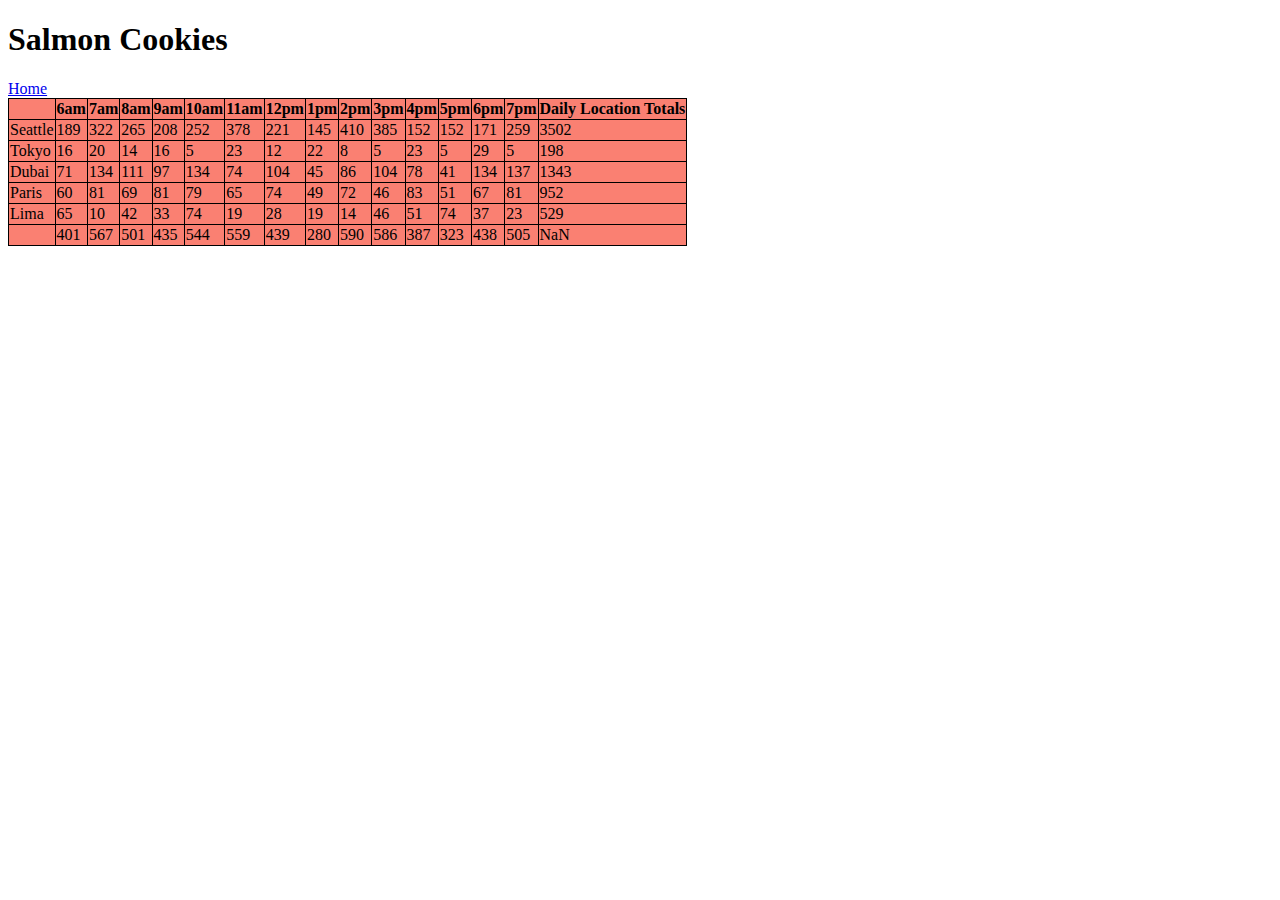
==== sales.html @ e189fc7f "table and table background color" ====
<!DOCTYPE html>
<html lang="en">
  <head>
    <meta charset="UTF-8">
    <meta http-equiv="X-UA-Compatible" content="IE=edge">
    <meta name="viewport" content="width=device-width, initial-scale=1.0">
    <!link rel="stylesheet" href="css/reset.css"-->
    <link rel="'stylesheet" href="css/style.css">
    <title>Salmon Cookies</title>
    <link href="style.css" type="text/css" rel="stylesheet">
  </head>
  <body>
    <header>
      <h1>Salmon Cookies</h1> 
      <nav><a href="index.html">Home</a></nav>
    </header>
    <main>
      <section id="cookiesForm"></section>
      <div id="salesdata">
      </div>
    </main>
    <footer>
      <script src="app.js"></script>
    </footer>
  </body>
</html>
---- style.css ----
table,th, td {
  background-color: salmon;
  border: 1px solid;
  border-collapse: collapse ;
  border-color: black;
  
}
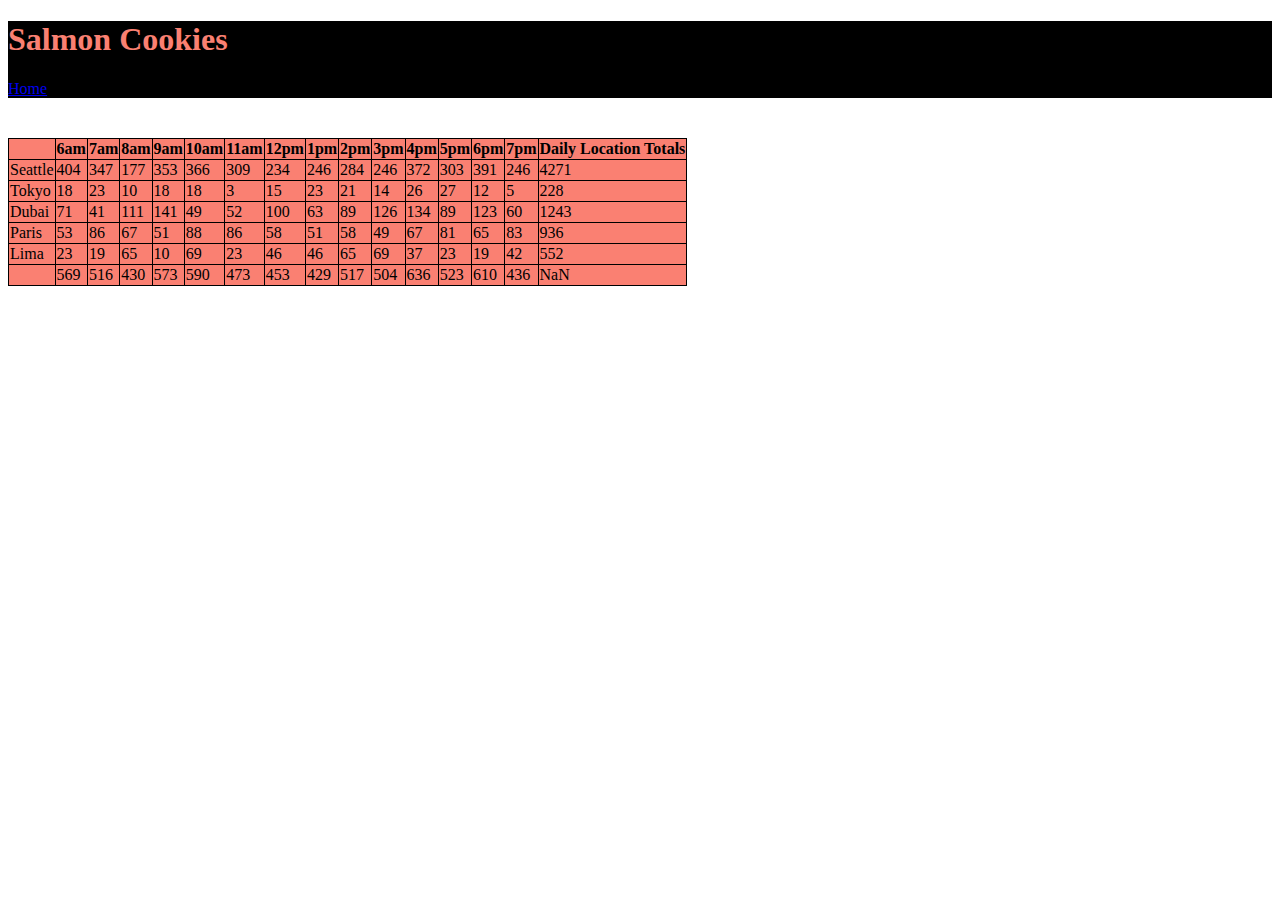
==== commit 9567abe7: "updated" ====
--- a/sales.html
+++ b/sales.html
@@ -12,7 +12,7 @@
   <body>
     <header>
       <h1>Salmon Cookies</h1> 
-      <nav><a href="index.html">Home</a></nav>
+      <nav class="NavPg2"><a href="index.html">Home</a></nav>
     </header>
     <main>
       <section id="cookiesForm"></section>
--- a/style.css
+++ b/style.css
@@ -1,4 +1,33 @@
+header{
+  background-color: black;
+  color: salmon;
+  /* display: flex; */
+  justify-content: center;
+}
+nav ul{
+  /* display: flex; */
+  /* flex-direction:row; */
+  list-style-type: none;
+  padding: 0;
+  margin: 0;
+  background-color: salmon;
+}
+nav ul li {
+  display: inline-block; 
+  padding: 1em 0;
+  text-align: center;
+  width: 100px;
+}
+main img {
+  display: block;
+  margin-left: auto;
+  margin-right: auto;
+  width: 75%;
+}
 
+.LocationList {
+  margin: 3em;
+}
 table,th, td {
   background-color: salmon;
   border: 1px solid;
@@ -6,3 +35,9 @@
   border-color: black;
   
 }
+#cookiesForm{
+display: block;
+margin-top: 40px;
+margin-left: 40px;
+margin-right: 40px;
+}
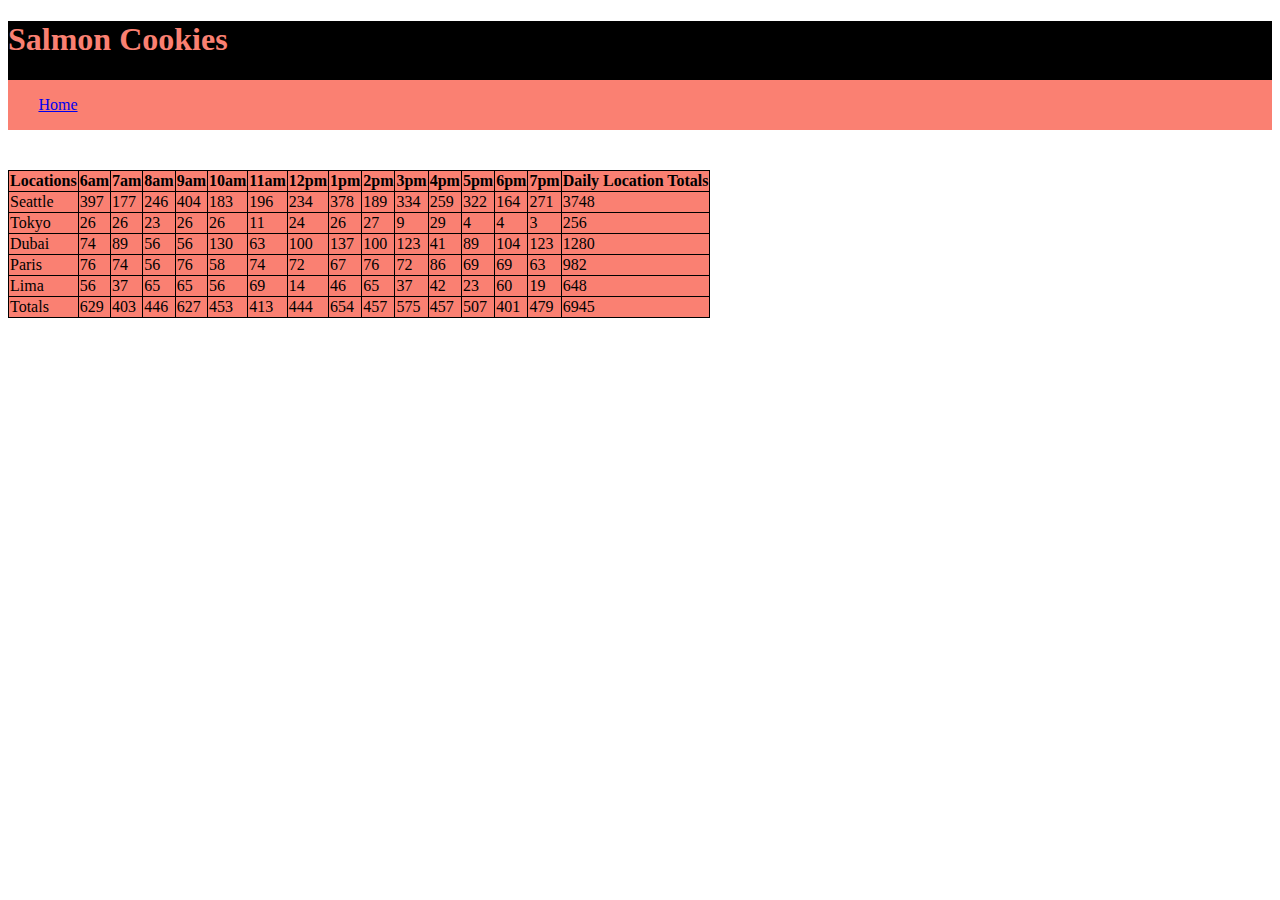
==== commit b95410e8: "All totals in place, nav on sales data fixed" ====
--- a/sales.html
+++ b/sales.html
@@ -12,7 +12,11 @@
   <body>
     <header>
       <h1>Salmon Cookies</h1> 
-      <nav class="NavPg2"><a href="index.html">Home</a></nav>
+      <nav>
+        <ul>
+          <li><a href="index.html">Home</a></li>
+        </ul>
+      </nav>  
     </header>
     <main>
       <section id="cookiesForm"></section>
--- a/style.css
+++ b/style.css
@@ -40,4 +40,4 @@
 margin-top: 40px;
 margin-left: 40px;
 margin-right: 40px;
-}
+}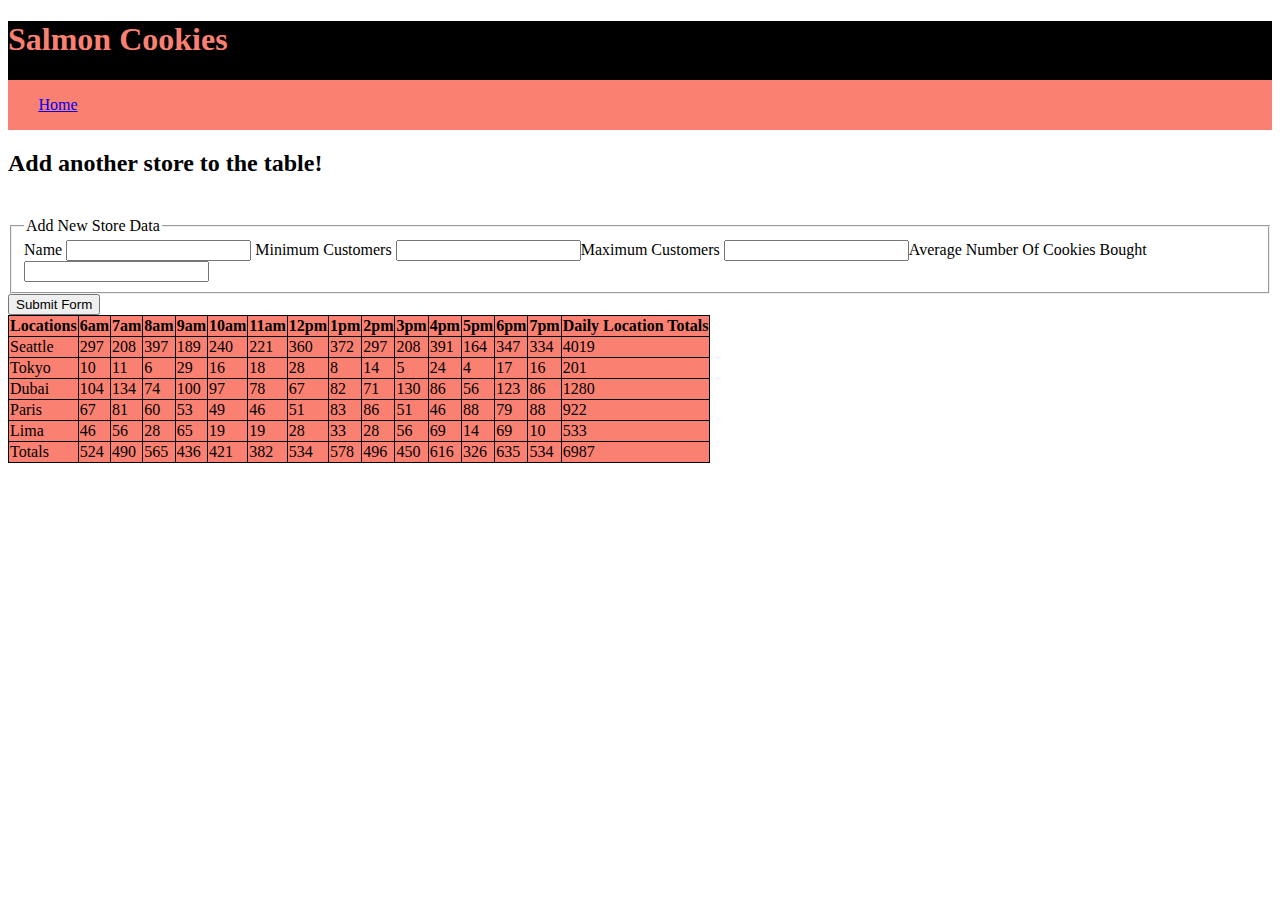
==== commit ffc00d63: "first attempt at adding data to table" ====
--- a/sales.html
+++ b/sales.html
@@ -19,8 +19,27 @@
       </nav>  
     </header>
     <main>
+      <h2>Add another store to the table!</h2>
+      <section id="add-new-store"></section>
       <section id="cookiesForm"></section>
       <div id="salesdata">
+        <form id="new-store-data">
+          <fieldset>
+            <legend>Add New Store Data</legend>
+            <label for="name">Name</label>
+            <input type="text" id="name" name="name">
+  
+            <label for="minCusty">Minimum Customers</label>
+            <input type="number" id="minCusty" name="'minCusty>"
+  
+            <label for="maxCusty">Maximum Customers</label>
+            <input type="number" id="maxCusty" name="'maxCusty>"
+  
+            <label for="averageCookieBought">Average Number Of Cookies Bought</label>
+            <input type="number" id="averageCookieBought" name="averageCookieBought">
+          </fieldset>
+          <button type="submit">Submit Form</button>
+        </form>
       </div>
     </main>
     <footer>
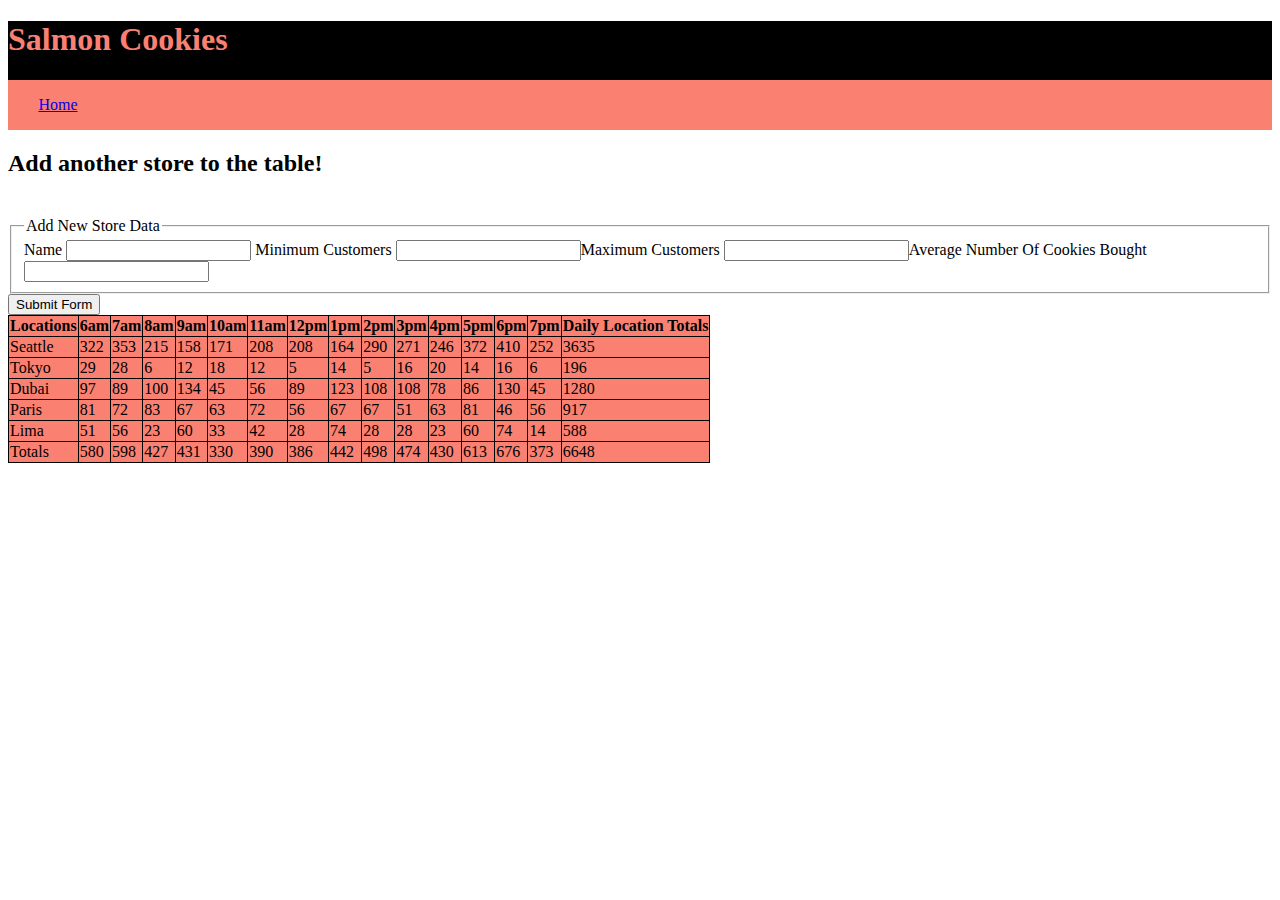
==== commit 25c49b06: "has addtions but they are undefined" ====
--- a/sales.html
+++ b/sales.html
@@ -20,10 +20,10 @@
     </header>
     <main>
       <h2>Add another store to the table!</h2>
-      <section id="add-new-store"></section>
+      <section id="new-store"></section>
       <section id="cookiesForm"></section>
       <div id="salesdata">
-        <form id="new-store-data">
+        <form id="new-form">
           <fieldset>
             <legend>Add New Store Data</legend>
             <label for="name">Name</label>
@@ -37,6 +37,7 @@
   
             <label for="averageCookieBought">Average Number Of Cookies Bought</label>
             <input type="number" id="averageCookieBought" name="averageCookieBought">
+
           </fieldset>
           <button type="submit">Submit Form</button>
         </form>
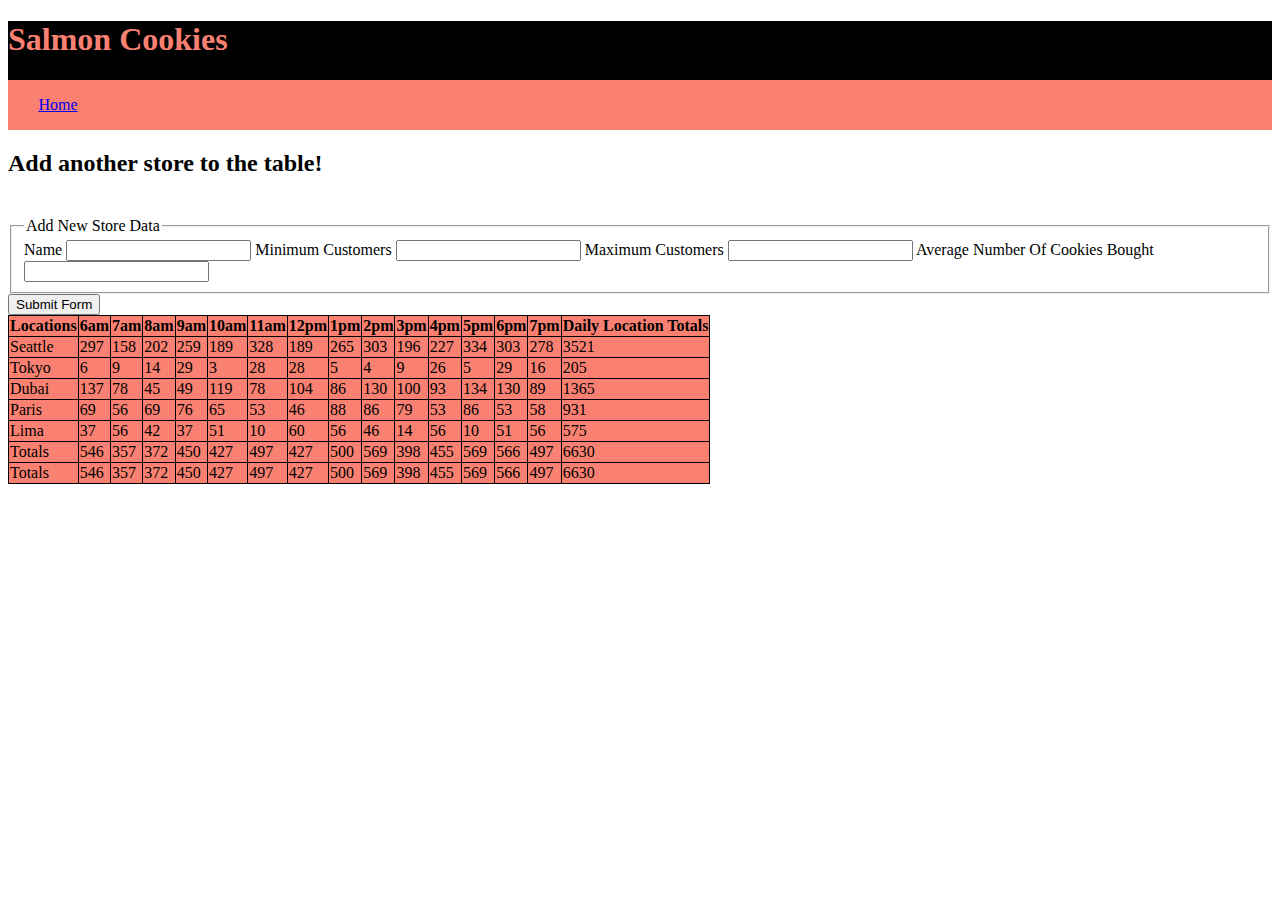
==== commit 21b3ee52: "wip" ====
--- a/sales.html
+++ b/sales.html
@@ -30,10 +30,10 @@
             <input type="text" id="name" name="name">
   
             <label for="minCusty">Minimum Customers</label>
-            <input type="number" id="minCusty" name="'minCusty>"
+            <input type="number" id="minCusty" name="minCusty">
   
             <label for="maxCusty">Maximum Customers</label>
-            <input type="number" id="maxCusty" name="'maxCusty>"
+            <input type="number" id="maxCusty" name="maxCusty">
   
             <label for="averageCookieBought">Average Number Of Cookies Bought</label>
             <input type="number" id="averageCookieBought" name="averageCookieBought">
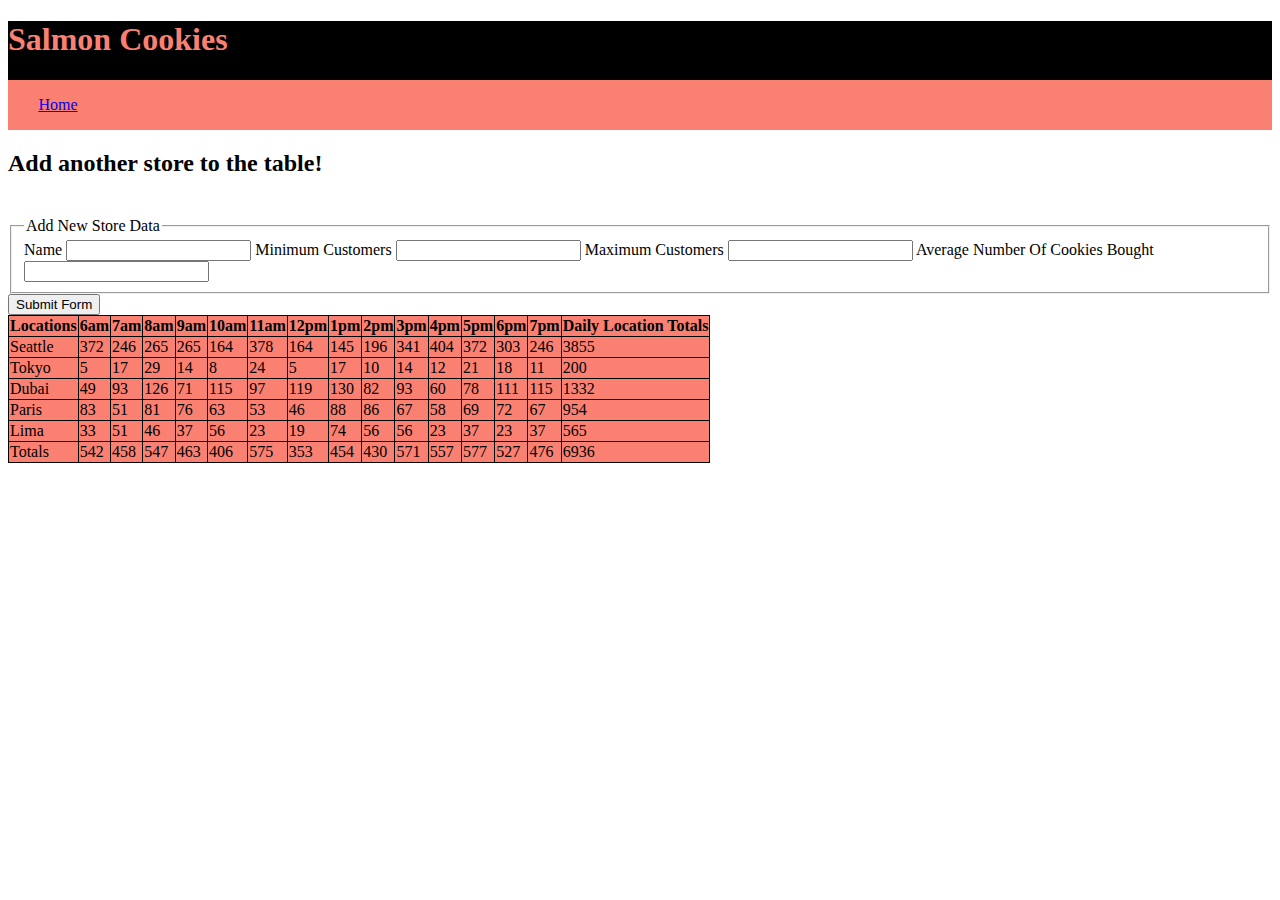
==== commit 97292c83: "fix add store rows render" ====
--- a/sales.html
+++ b/sales.html
@@ -22,7 +22,7 @@
       <h2>Add another store to the table!</h2>
       <section id="new-store"></section>
       <section id="cookiesForm"></section>
-      <div id="salesdata">
+      <div id="sales-data">
         <form id="new-form">
           <fieldset>
             <legend>Add New Store Data</legend>
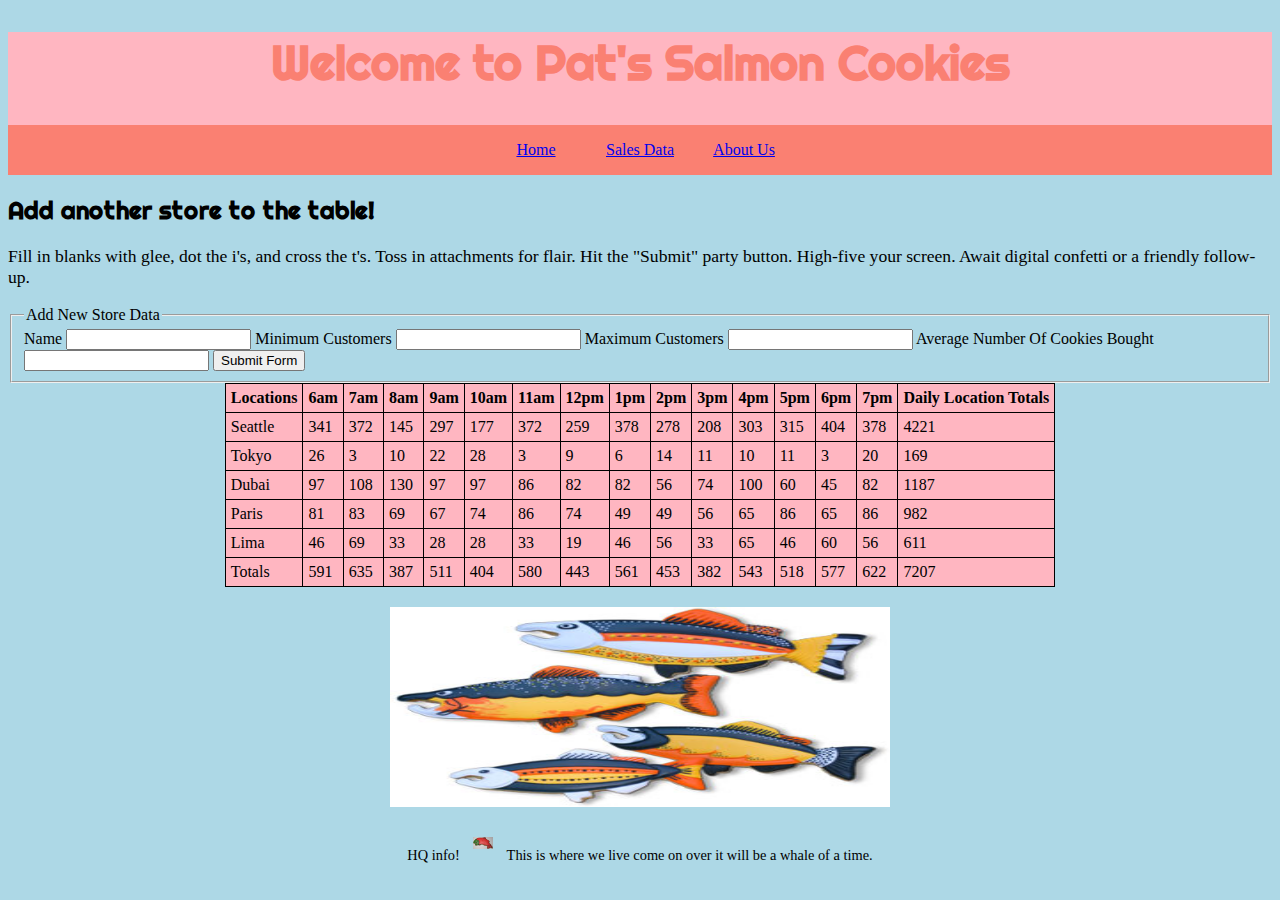
==== commit 125b1788: "add images and fonts and colors" ====
--- a/sales.html
+++ b/sales.html
@@ -6,22 +6,28 @@
     <meta name="viewport" content="width=device-width, initial-scale=1.0">
     <!link rel="stylesheet" href="css/reset.css"-->
     <link rel="'stylesheet" href="css/style.css">
+    <link rel="stylesheet" href="https://fonts.googleapis.com/css?family=Righteous">
     <title>Salmon Cookies</title>
     <link href="style.css" type="text/css" rel="stylesheet">
   </head>
   <body>
     <header>
-      <h1>Salmon Cookies</h1> 
+      <h1>Welcome to Pat's Salmon Cookies</h1> 
       <nav>
         <ul>
           <li><a href="index.html">Home</a></li>
+          <li><a href="sales.html">Sales Data</a></li>
+          <li><a href="about.html">About Us</a></li>
         </ul>
       </nav>  
     </header>
     <main>
       <h2>Add another store to the table!</h2>
-      <section id="new-store"></section>
-      <section id="cookiesForm"></section>
+      <div class="about">
+        <p>Fill in blanks with glee, dot the i's, and cross the t's. Toss in attachments for flair. Hit the "Submit" party button. High-five your screen. Await digital confetti or a friendly follow-up.</p>
+      </div>
+      <!--<section id="new-store"></section>-->
+     <!--<section id="cookiesForm"></section>--> 
       <div id="sales-data">
         <form id="new-form">
           <fieldset>
@@ -37,13 +43,16 @@
   
             <label for="averageCookieBought">Average Number Of Cookies Bought</label>
             <input type="number" id="averageCookieBought" name="averageCookieBought">
-
+            <button type="submit">Submit Form</button>
           </fieldset>
-          <button type="submit">Submit Form</button>
         </form>
       </div>
+      <img id="blueSalmon"src="images/image-assets/fish.jpg">
     </main>
     <footer>
+      <div id="HQ-info">
+        <p>HQ info! <img id="frosted-cookie" src="images/image-assets/frosted-cookie.jpg" alt="cookie cutter image" > This is where we live come on over it will be a whale of a time.</p>
+      </div>
       <script src="app.js"></script>
     </footer>
   </body>
--- a/style.css
+++ b/style.css
@@ -1,8 +1,16 @@
+body {
+  background-color: lightblue;
+}
+
+h1, h2, h3, h4, h5, h6 {
+ font-family: Righteous, sans-serif;
+}
+
 header{
-  background-color: black;
+  background-color: lightpink;
   color: salmon;
   /* display: flex; */
-  justify-content: center;
+  text-align: center;
 }
 nav ul{
   /* display: flex; */
@@ -11,6 +19,7 @@
   padding: 0;
   margin: 0;
   background-color: salmon;
+  
 }
 nav ul li {
   display: inline-block; 
@@ -24,20 +33,88 @@
   margin-right: auto;
   width: 75%;
 }
+h1 {
+  font-weight: 800;
+  font-size: 3em;
+  text-align: center;
+}
 
-.LocationList {
+.about {
+  font-size: 1.1em;
+}
+
+/*image to be resized*/
+#merch-text {
+  font-size: 1.1em;
+}
+
+#t-shirtMerch {
+  width: 100px;
+  height: 120px;
+  float: right;
+}
+
+/*.LocationList {
   margin: 3em;
-}
+}*/
 table,th, td {
-  background-color: salmon;
+  background-color: lightpink;
+  padding: 5px;
   border: 1px solid;
   border-collapse: collapse ;
   border-color: black;
+  margin-left: auto;
+  margin-right: auto;
   
 }
+
+#new-form {
+  width: 100%;
+  text-align: left;
+  margin-left: auto;
+  margin-right: auto;
+}
 #cookiesForm{
-display: block;
+display: inline;
 margin-top: 40px;
 margin-left: 40px;
 margin-right: 40px;
-}+}
+
+#blueSalmon{
+  width: 500px;
+  height: 200px;
+  padding-top: 20px;
+}
+
+
+#cutterLeft {
+  display: inline-block;
+  padding-top: 10px;
+  padding-right: 10px;
+  width: 50px;
+  height: 50px;
+}
+
+#cutterRight {
+  display: inline;
+  padding-top: 10px;
+  width: 50px;
+  height: 50px;
+}
+
+#familyPhoto {
+  padding-top: 20px;
+  margin-right: auto;
+  margin-left: auto;
+}
+
+#HQ-info {
+  font-size: .9rem;
+  text-align: center;
+}
+#frosted-cookie {
+  width: 20px;
+  margin-top: 5px;
+  padding: 10px 10px;
+}
